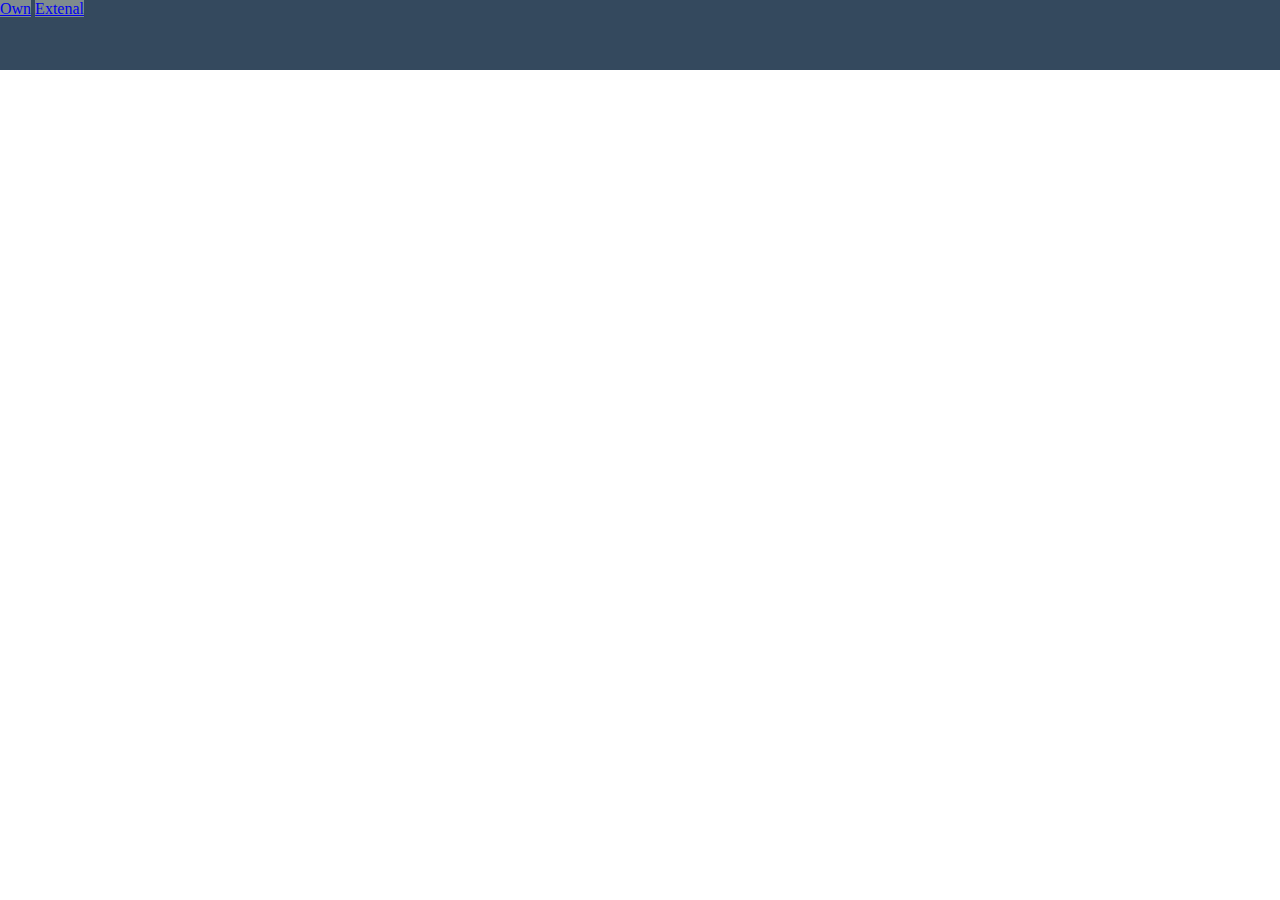
==== Basic-Testing_transition/index.html @ 079211fe "i add a new folder" ====
<!DOCTYPE html>
<html lang="en">
<head>
	<meta charset="UTF-8">
	<title>Testing Transition</title>
	<link rel="stylesheet" type="text/css" href="style.css">
</head>
<body>
	<header>
		<nav>
			<ul>
				<li><a href="index.html" title="Home">Own</a></li>
				<li><a href="external.html" title="extenal">Extenal</a></li>
			</ul>
		</nav>	
	</header>
	<main>

		
	</main>




	
</body>
</html>
---- Basic-Testing_transition/style.css ----
*{
	margin: 0;
	padding: 0;
}
header{
	height: 70px;
	background-color: #34495e;
}
nav ul {
	list-style-type: none;
	height: 70px;
	
}
nav li{
	background-color: #7f8c8d;
	display: inline;
}
nav a{
	height: 70px;

}
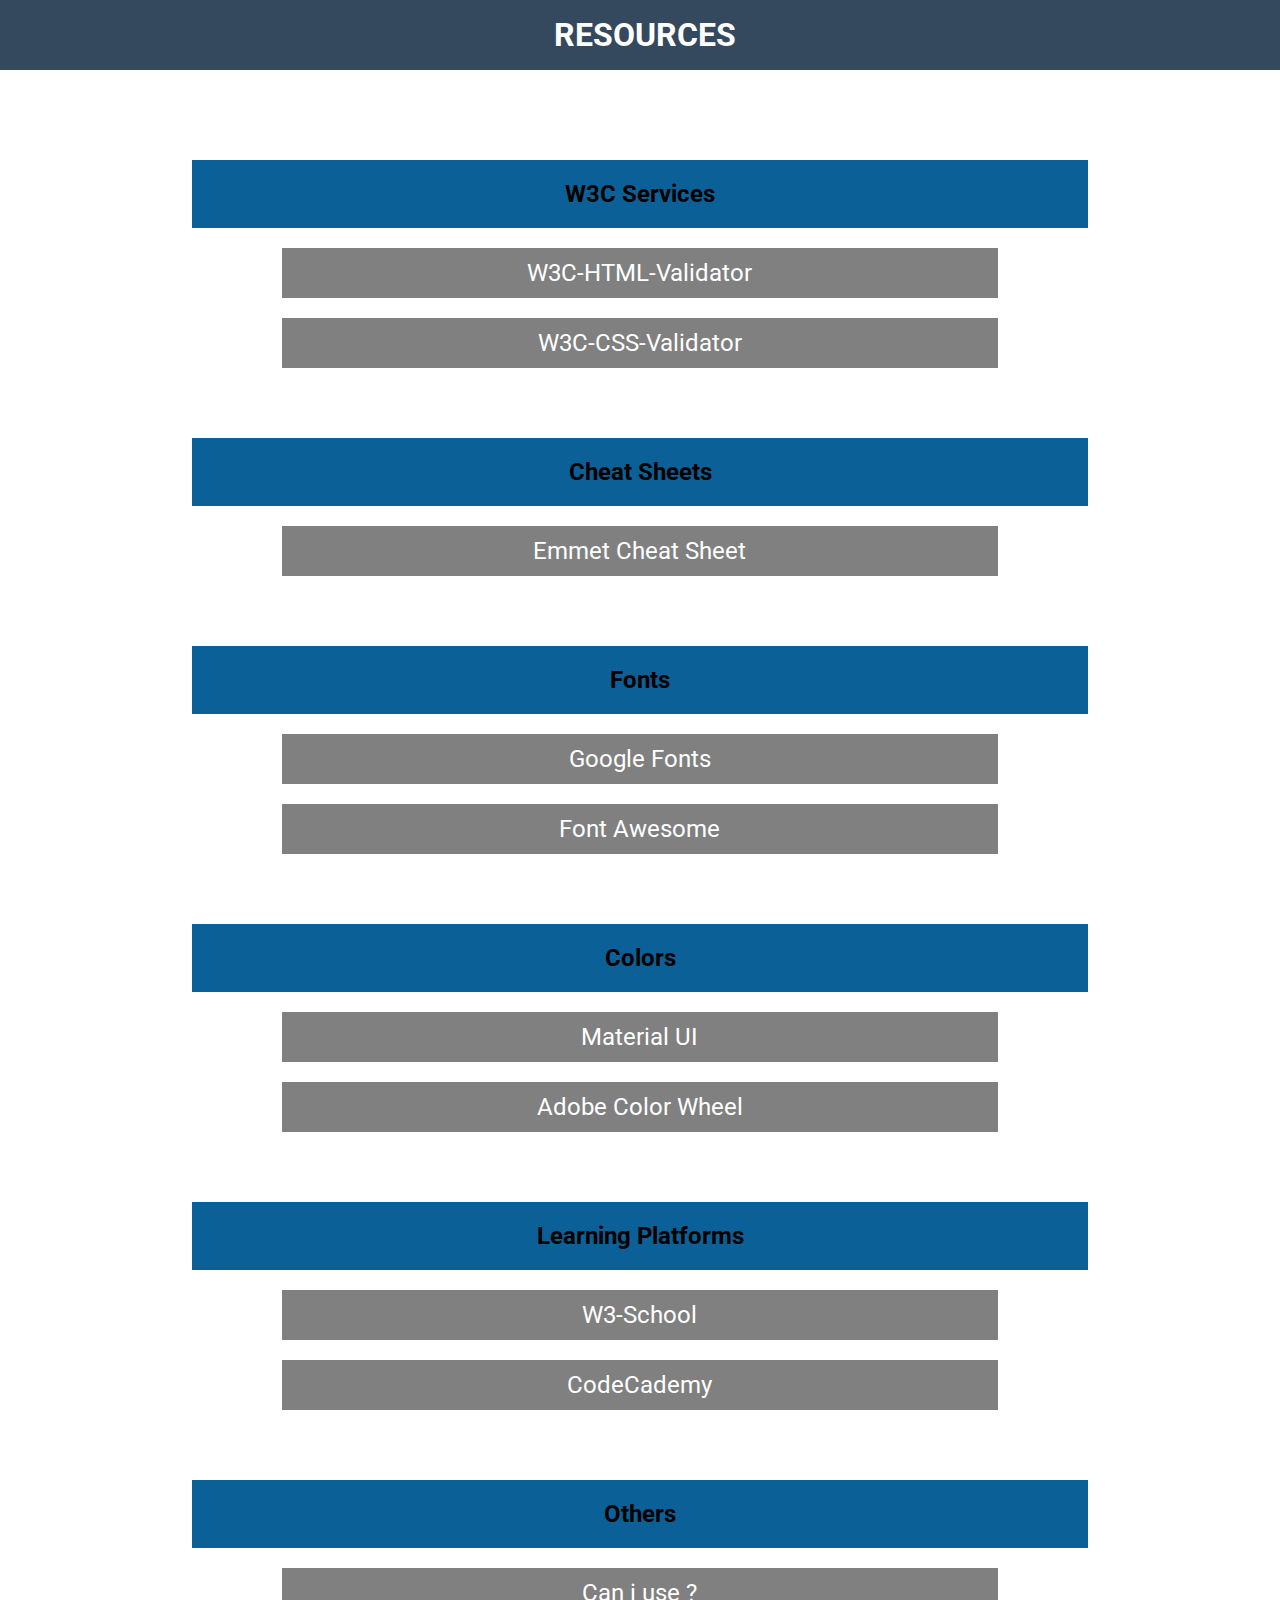
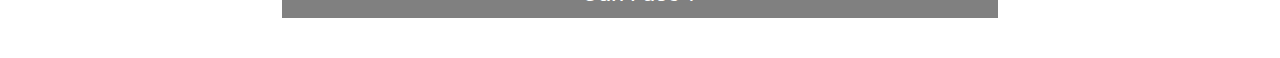
==== commit 31e99be0: "Finished Resource list for now" ====
--- a/Basic-Testing_transition/index.html
+++ b/Basic-Testing_transition/index.html
@@ -1,27 +1,70 @@
 <!DOCTYPE html>
 <html lang="en">
+
 <head>
-	<meta charset="UTF-8">
-	<title>Testing Transition</title>
-	<link rel="stylesheet" type="text/css" href="style.css">
+    <meta charset="UTF-8">
+    <title>Resources</title>
+    <link rel="stylesheet" type="text/css" href="style.css">
+    <link href="https://fonts.googleapis.com/css?family=Roboto" rel="stylesheet">
 </head>
+
 <body>
-	<header>
-		<nav>
-			<ul>
-				<li><a href="index.html" title="Home">Own</a></li>
-				<li><a href="external.html" title="extenal">Extenal</a></li>
-			</ul>
-		</nav>	
-	</header>
-	<main>
+    <header>
+    	<h1>Resources</h1>
+    </header>
+    <main>
 
-		
-	</main>
+		<ul id="external_links">
+			<h2>W3C Services</h2>
+			<li>
+                <a href="https://validator.w3.org/" target="_blank" 
+                title="w3c-html-validator">W3C-HTML-Validator</a>
+            </li>
+			<li>
+                <a href="https://jigsaw.w3.org/css-validator/" target="_blank" 
+                title="w3c-css-validator">W3C-CSS-Validator</a>
+            </li>
+            <h2>Cheat Sheets</h2>
+			<li>
+                <a href="https://docs.emmet.io/cheat-sheet" target="_blank" 
+                title="Emmet CheatSheet">Emmet Cheat Sheet</a>
+            </li>
+            <h2>Fonts</h2>
+            <li>
+                <a href="https://fonts.google.com/" target="_blank" 
+                title="Google_Fonts">Google Fonts</a>
+            </li>
+            <li>
+                <a href="https://fontawesome.com/" target="_blank" 
+                title="Font Awesome">Font Awesome</a>
+            </li>
+            <h2>Colors</h2>
+            <li>
+                <a href="https://materialui.co/" target="_blank" 
+                title="materialui">Material UI</a>
+            </li>
+            <li>
+                <a href="https://color.adobe.com/de/create/color-wheel/" target="_blank"
+                title="color wheel">Adobe Color Wheel</a>
+            </li>
+            <h2>Learning Platforms</h2>
+            <li>
+                <a href="https://www.w3schools.com/" target="_blank" 
+                title="w3cschool">W3-School</a>
+            </li>
+            <li>
+                <a href="https://www.codecademy.com/" target="_blank" 
+                title="codecademy">CodeCademy</a>
+            </li>
+            <h2>Others</h2>
+			<li>
+                <a href="https://caniuse.com/" target="_blank" 
+                title="caniuse">Can i use ?</a>
+            </li>
 
+		</ul>
 
+    </main>
+</body>
 
-
-	
-</body>
 </html>--- a/Basic-Testing_transition/style.css
+++ b/Basic-Testing_transition/style.css
@@ -2,20 +2,69 @@
 	margin: 0;
 	padding: 0;
 }
+
+body {
+	font-family: 'Roboto', sans-serif;
+}
+
+/* ----- Header ----- */
+
+main {
+	padding: 20px;
+		width: 70%;
+	margin: 0 auto;
+}
+
 header{
 	height: 70px;
 	background-color: #34495e;
 }
-nav ul {
-	list-style-type: none;
-	height: 70px;
-	
+
+
+h1 {
+	text-align: center;
+	color: #fff;
+	line-height: 70px;
+	padding-left: 20px;
+	padding-right: 10px;
+	text-transform: uppercase;
 }
-nav li{
-	background-color: #7f8c8d;
-	display: inline;
+
+h2 {
+	text-align: center;
+	padding: 20px;
+	background: #0B6098FF;
+	margin-top: 70px;
 }
-nav a{
-	height: 70px;
 
+/* ----- Link List ----- */
+
+#external_links {
+	list-style:  none;
 }
+
+#external_links li {
+	height: 50px;
+	background:  grey;
+	margin: 20px auto;
+	line-height: 50px;
+	text-align: center;
+	width: 80%;
+	transition: all 0.7s ease-in;
+}
+
+#external_links a {
+	text-decoration: none;
+	font-size: 1.5em;
+	color:  #fff;
+}
+
+#external_links a:hover {
+	color: #34495e;
+}
+
+#external_links li:hover {
+	width: 50%;
+	margin: 20px auto;
+	background: lightgrey;
+}